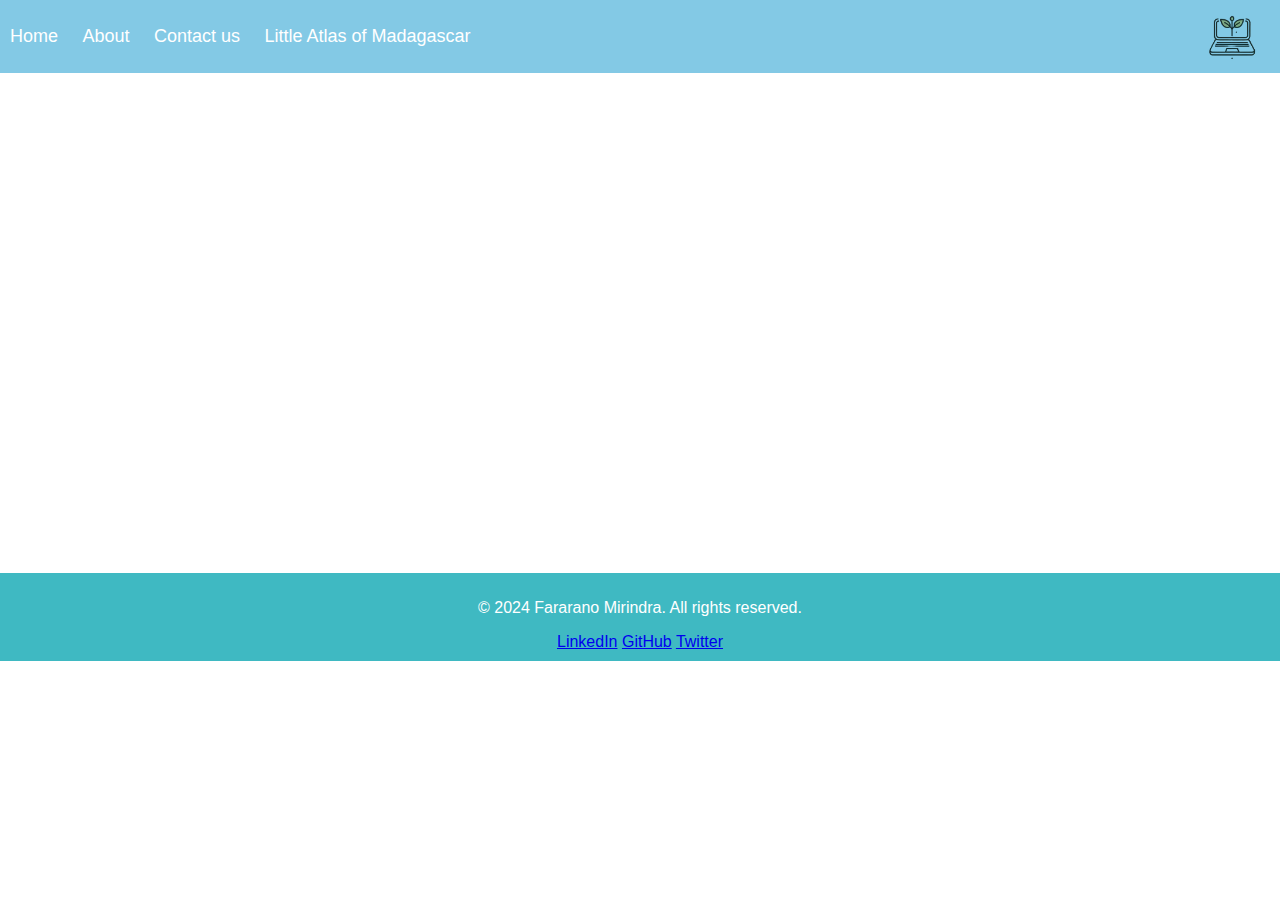
==== atlas.html @ e20767fc "Add files via upload" ====
<!DOCTYPE html>
<html lang="en">
<head>
    <meta charset="UTF-8">
    <meta name="viewport" content="width=device-width, initial-scale=1.0">
    <link rel="stylesheet" href="style.css">
    <title>Document</title>
</head>

<body>
    <header>
        <nav>
            <ul>
                <li><a href="./index.html">Home</a></li>
                <li><a href="./sign_in.html">About</a></li>
                <li><a href="https://docs.google.com/forms/d/e/1FAIpQLSenvw7yEIAhICjvzzaxT9DGoipfVE5acYNFFQM9xog_ZNTZgg/viewform?usp=sf_link">Contact us</a></li>
                <li><a href="./atlas.html">Little Atlas of Madagascar</a></li>
            </ul>
        </nav>
        <img src="./assets/logo.png" alt="Fararano Mirindra Logo" class="logo">
    </header>

    <section class="hero">
        <iframe src="https://www.arcgis.com/apps/instant/interactivelegend/index.html?appid=618499997e224036b1d9af24ef5df5a1" style="width: 100%; height: 100vh; border: none;"></iframe>
    </section>
</body>

<footer>
    <p>&copy; 2024 Fararano Mirindra. All rights reserved.</p>
    <div class="social">
        <a href="#">LinkedIn</a>
        <a href="#">GitHub</a>
        <a href="#">Twitter</a>
    </div>
</footer>
</html>
---- style.css ----
body, html {
    margin: 0;
    padding: 0;
    font-family: Arial, sans-serif;
}

header {
    display: flex;
    justify-content: space-between;
    align-items: center;
    padding: 10px;
    background-color: rgba(7, 148, 203, 0.5);
  }

nav ul {
    list-style: none;
    padding: 0;
}

nav ul li {
    display: inline;
    margin-right: 20px;
}

nav ul li a {
    color: white;
    text-decoration: none;
    font-size: 18px;
}

.logo {
    width: 75px;
  }

.hero {
    background-image: url('https://via.placeholder.com/1200x500');
    background-size: cover;
    background-position: center;
    color: white;
    height: 500px;
    display: flex;
    flex-direction: column;
    align-items: center;
    justify-content: center;
    text-align: center;
}

.pro {
    background-image: url('https://via.placeholder.com/1600x500');
    background-size: cover;
    background-position: center;
    color: white;
    height: 800px;
    display: flex;
    flex-direction: column;
    align-items: center;
    justify-content: center;
    text-align: center;
}

.hero h1 {
    font-size: 48px;
    margin: 0;
    text-shadow: 0 0 10px rgb(0, 21, 247), /* First halo layer */
                0 0 20px rgba(255, 255, 255, 0.6), /* Second halo layer */
                0 0 30px rgba(255, 255, 255, 0.4); /* Third halo layer */
}

.hero h2 {
    font-size: 20px;
    margin: 0;
    text-shadow: 0 0 10px rgb(2, 2, 2), /* First halo layer */
                0 0 20px rgba(255, 255, 255, 0.6), /* Second halo layer */
                0 0 30px rgba(255, 255, 255, 0.4); /* Third halo layer */
}

.hero p {
    font-size: 24px;
    padding: 10px;
    text-shadow: 0 0 10px rgb(0, 21, 247), /* First halo layer */
                0 0 20px rgba(255, 255, 255, 0.6), /* Second halo layer */
                0 0 30px rgba(255, 255, 255, 0.4); /* Third halo layer */
}

.hero button {
    font-size: 20px;
    padding: 10px 20px;
    background: #007BFF;
    color: white;
    border: none;
    cursor: pointer;
    border-radius: 5px;
}

.hero button:hover {
    background: #0056b3;
}

.content {
    padding: 50px;
    text-align: center;
}

footer {
    background: #3FB9C2;
    color: white;
    text-align: center;
    padding: 10px 0;
    position: flex;
    bottom: 0;
    width: 100%;
}
.card {
    width: 300px;
    border: 1px solid #ddd;
    border-radius: 16px;
    overflow: hidden;
    transition: transform 0.3s ease;
    padding: 10px;
    width: 30%;
}

.card:hover {
    transform: translateY(-10px);
    box-shadow: 0 10px 20px rgba(0,0,0,0.2);
}

.card-container {
    display: flex; /* Establishes a flex container */
    justify-content: center; /* Horizontally center aligns the flex items */
    align-items: center; /* Vertically center aligns the flex items */
    gap: 20px; /* Adds space between the cards */
}

.founder-photo {
    width: 100%;
    height: 150px;
    object-fit: cover;
}

.founder-info {
    padding: 15px;
}

.founder-info h2 {
    margin-top: 0;
}

.founder-info p {
    font-size: 14px;
    line-height: 1.4;
    color: #333;
}

#team{
    align-items: center;
}


.profile-card {
    display: flex;
    background-color: #fff;
    border-radius: 10px;
    overflow: hidden;
    box-shadow: 0 8px 16px rgba(0, 0, 0, 0.2);
    max-width: 900px;
    width: 100%;
}

.profile-text {
    background-color: #000;
    color: white;
    padding: 30px;
    width: 50%;
}

.profile-text h1 {
    margin: 0;
    font-size: 2em;
}

.profile-text h2 {
    margin: 10px 0;
    font-weight: normal;
    color: #aaa;
}

.profile-text p {
    margin-top: 20px;
    line-height: 1.6;
}

.profile-text .social-icons {
    margin-top: 20px;
}

.social-icons a {
    text-decoration: none;
    color: white;
    font-size: 24px;
    margin-right: 10px;
}

.profile-image {
    width: 50%;
    background-color: #fff;
}

.profile-image img {
    width: 100%;
    height: 100%;
    object-fit: cover;
}

.container {
    display: flex;
    align-items: center;
    justify-content: center;
    height: 100vh;
    padding: 20px;
}
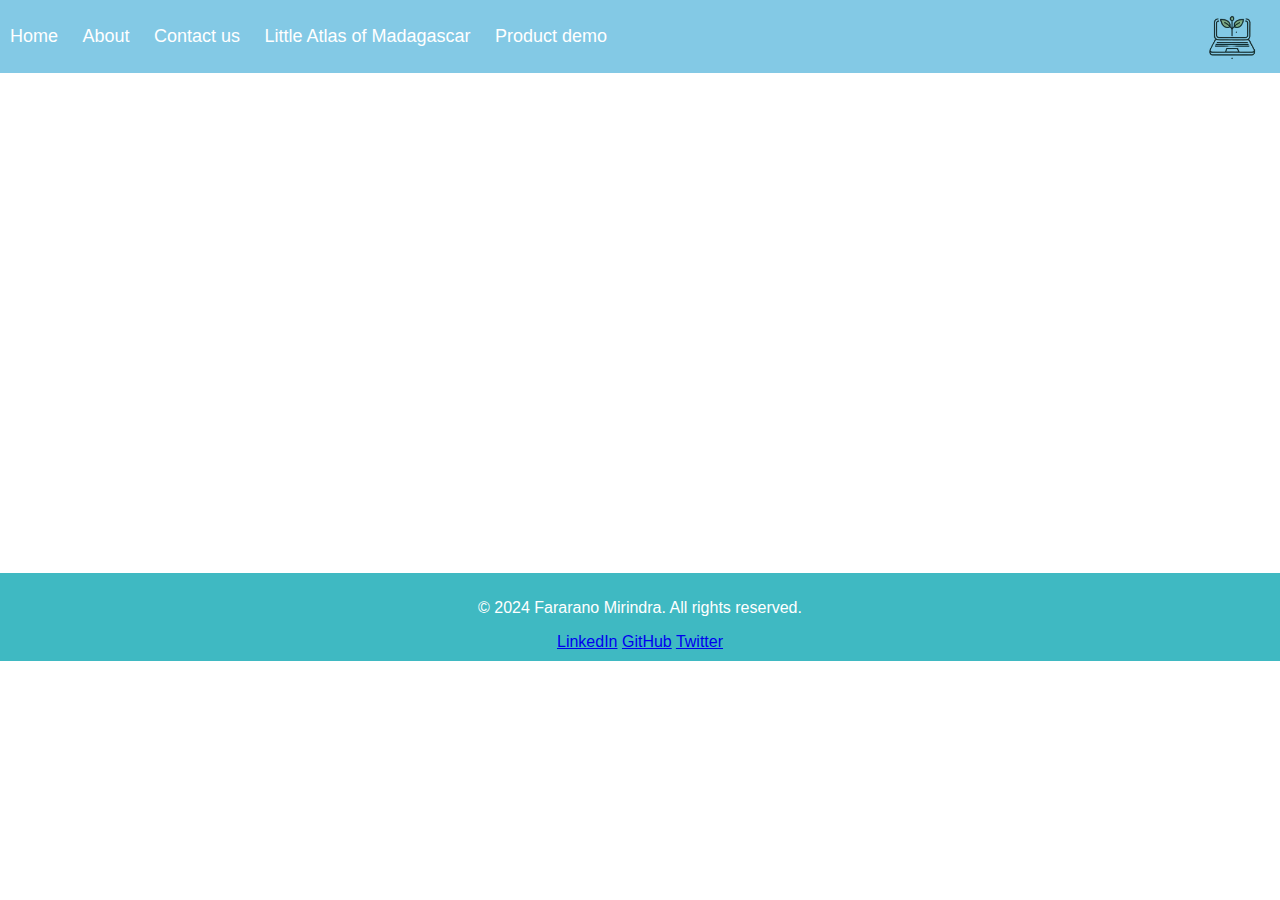
==== commit 2dc7874f: "Updated code" ====
--- a/atlas.html
+++ b/atlas.html
@@ -15,6 +15,7 @@
                 <li><a href="./sign_in.html">About</a></li>
                 <li><a href="https://docs.google.com/forms/d/e/1FAIpQLSenvw7yEIAhICjvzzaxT9DGoipfVE5acYNFFQM9xog_ZNTZgg/viewform?usp=sf_link">Contact us</a></li>
                 <li><a href="./atlas.html">Little Atlas of Madagascar</a></li>
+                <li><a href="./demo.html">Product demo</a></li>
             </ul>
         </nav>
         <img src="./assets/logo.png" alt="Fararano Mirindra Logo" class="logo">
--- a/style.css
+++ b/style.css
@@ -120,6 +120,17 @@
     width: 30%;
 }
 
+.card-spec {
+    width: 100%;
+    border: 1px solid #ddd;
+    border-radius: 16px;
+    overflow: hidden;
+    transition: transform 0.3s ease;
+    padding: 10px;
+    width: 100%;
+    text-align: center;
+}
+
 .card:hover {
     transform: translateY(-10px);
     box-shadow: 0 10px 20px rgba(0,0,0,0.2);
@@ -218,4 +229,21 @@
     justify-content: center;
     height: 100vh;
     padding: 20px;
+}
+
+#map { height: 450px;
+    width: 400px; 
+    position: relative; 
+    margin-left: 10px;
+    top: 12px;
+    border: 2px solid red;
+    transform: translate(0%, 0%)
+}
+
+video {
+    width: 100%;
+    max-width: 1000px; /* Set a maximum width for larger screens */
+    height: auto; /* Maintain aspect ratio */
+    display: flex;
+    margin: 0 auto; /* Center the video */
 }